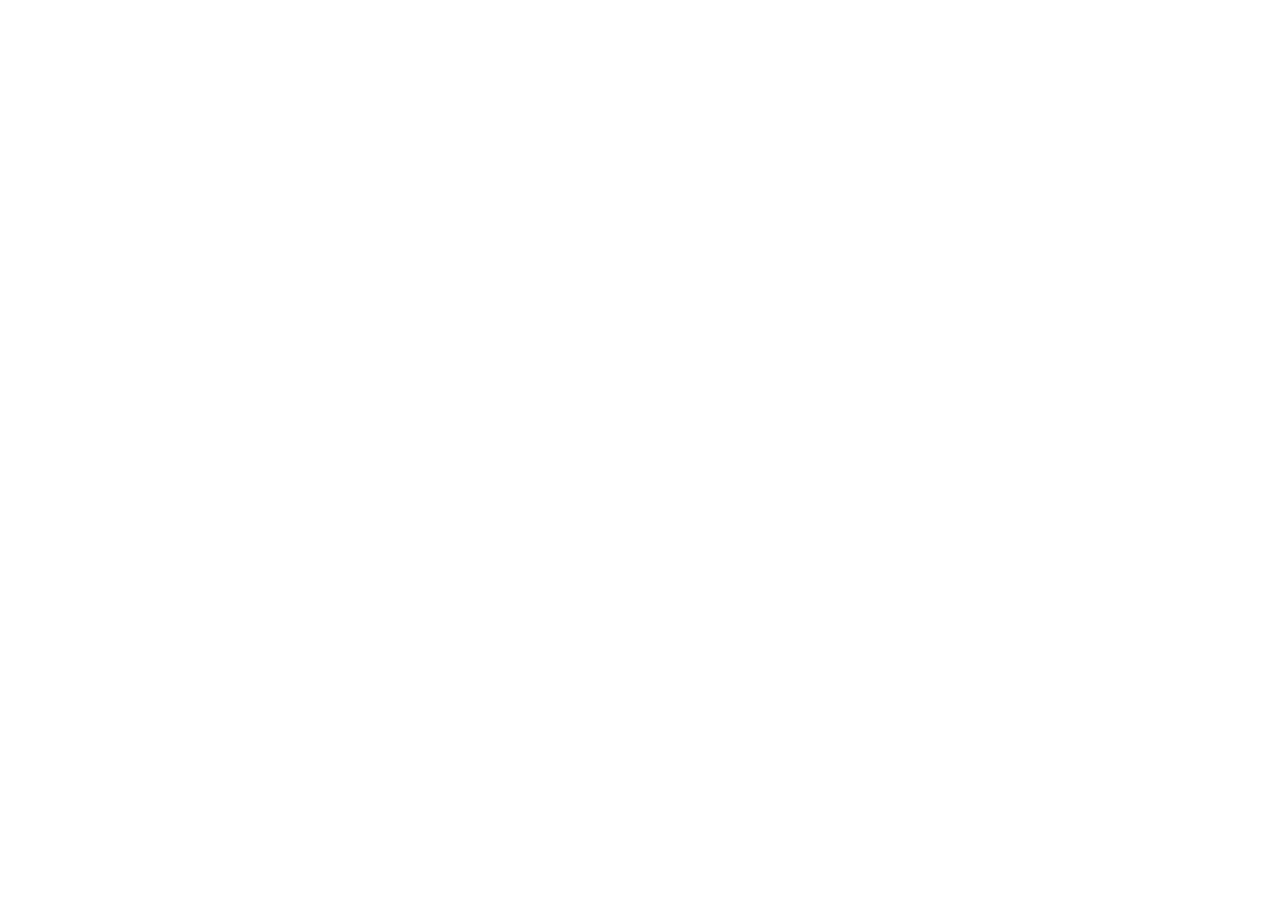
==== Snehil_Task04/index.html @ 7709b9ea "basic development HTML page" ====
<!DOCTYPE html>
<html lang="en">
<head>
    <meta charset="UTF-8">
    <meta name="viewport" content="width=device-width, initial-scale=1.0">
    <title>Snehil WebDev Task-04</title>
</head>
<body>
    <div>
        <div></div>
        <div></div>
    </div>
</body>
</html>
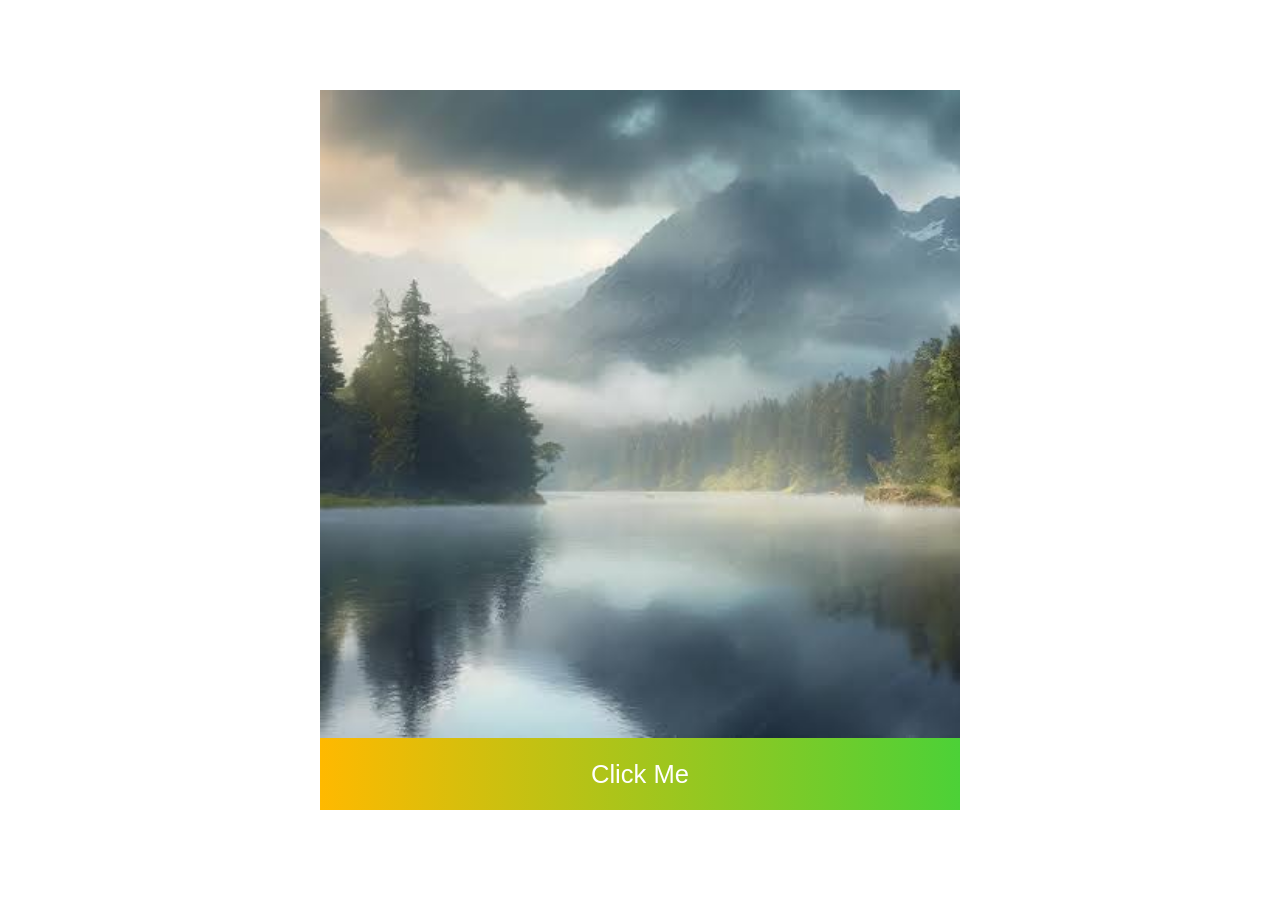
==== commit a9bed14e: "Task-04 completed" ====
--- a/Snehil_Task04/index.html
+++ b/Snehil_Task04/index.html
@@ -4,11 +4,12 @@
     <meta charset="UTF-8">
     <meta name="viewport" content="width=device-width, initial-scale=1.0">
     <title>Snehil WebDev Task-04</title>
+    <link rel="stylesheet" href="style.css">
 </head>
 <body>
-    <div>
-        <div></div>
-        <div></div>
+    <div class="image-box">
+        <img src="asset/images.jpg" alt="Mountain with lake">
+        <button>Click Me</button>
     </div>
 </body>
 </html>
--- a/Snehil_Task04/style.css
+++ b/Snehil_Task04/style.css
@@ -0,0 +1,33 @@
+*{
+    box-sizing : border-box;
+}
+
+body{
+    margin:0;
+    height:100vh;
+    padding:10vh 25vw;
+}
+
+.image-box{
+    width:100%;
+    height:100%;
+}
+
+.image-box img{
+    display:block;
+    width:100%;
+    height:90%;
+    object-fit:cover;
+}
+
+.image-box button{
+    display:block;
+    width:100%;
+    height:10%;
+    border:none;
+    color:white;
+    font-family:Arial,sans-serif;
+    font-size:2vw;
+    background:linear-gradient(to right, #ffb900, #4cd137);
+    cursor:pointer
+}
